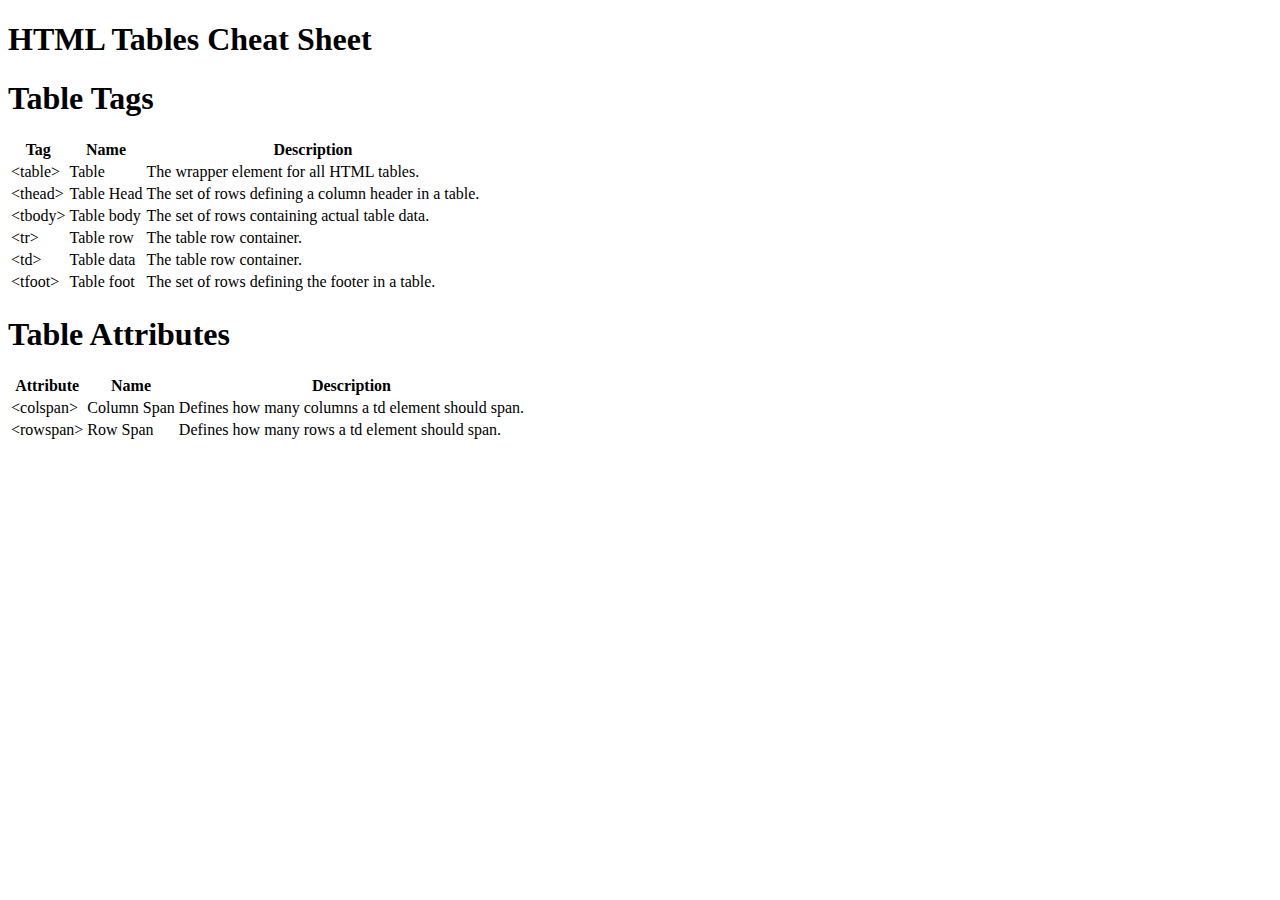
==== cheat-sheet.html @ 223f4c98 "Create cheat-sheet.html" ====
<!DOCTYPE html>
<html>
    <head>
        <title>Sean's HTML/CSS Cheat Sheet</title>
        <link href="CSS/style.css" rel="stylesheet">
    </head>
    <body>
        <h1>HTML Tables Cheat Sheet</h1>

        <!-- First table for Table Tags -->
        <h1 class="tabletags">Table Tags</h1>
        <table>
            <thead>
                <tr>
                  <th>Tag</th>
                  <th>Name</th>
                  <th>Description</th>
                </tr>
            </thead>
            <tbody>
                <tr>
                    <td><span>&lttable&gt</span></td>
                    <td>Table</td>
                    <td>The wrapper element for all HTML tables.</td>
                </tr>    
                <tr>
                    <td><span>&ltthead&gt</span></td>
                    <td>Table Head</td>
                    <td>The set of rows defining a column header in a table.</td>
                </tr>
                <tr>
                    <td><span>&lttbody&gt</span></td>
                    <td>Table body</td>
                    <td>The set of rows containing actual table data.</td>
                </tr>
                <tr>
                    <td><span>&lttr&gt</span></td>
                    <td>Table row</td>
                    <td>The table row container.</td>
                </tr>
                <tr>    
                    <td><span>&lttd&gt</span></td>
                    <td>Table data</td>
                    <td>The table row container.</td>
                </tr>
                <tr>    
                    <td><span>&lttfoot&gt</span></td>
                    <td>Table foot</td>
                    <td>The set of rows defining the footer in a table.</td>
                </tr>
            </tbody>
        </table>

        <!--Second table with Table Attributes-->
        <h1 class="tabletags">Table Attributes</h1>
        <table>
            <thead>
                <tr>
                    <th>Attribute</th>
                    <th>Name</th>
                    <th>Description</th>
                </tr>
            </thead>
            <tbody>
                <tr>
                    <td><span>&ltcolspan&gt</span></td>
                    <td>Column Span</td>
                    <td>Defines how many columns a td element should span.</td>
                </tr>
                <tr>
                    <td><span>&ltrowspan&gt</span></td>
                    <td>Row Span</td>
                    <td>Defines how many rows a td element should span.</td>
                </tr>
            </tbody>
        </table>
    </body>
</html>
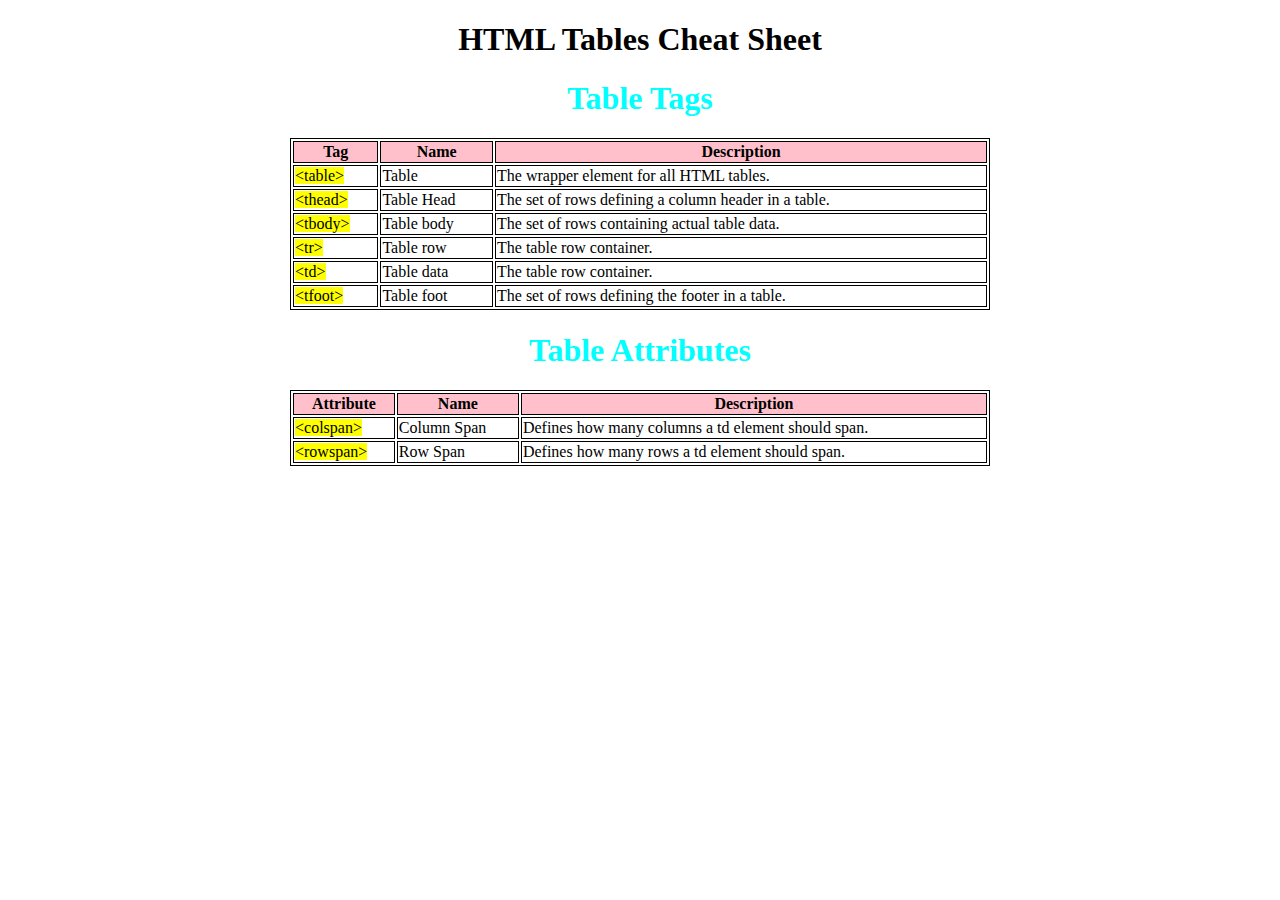
==== commit ac22e1bf: "Update cheat-sheet.html" ====
--- a/cheat-sheet.html
+++ b/cheat-sheet.html
@@ -2,7 +2,7 @@
 <html>
     <head>
         <title>Sean's HTML/CSS Cheat Sheet</title>
-        <link href="CSS/style.css" rel="stylesheet">
+        <link href="cheat-sheet.css" rel="stylesheet">
     </head>
     <body>
         <h1>HTML Tables Cheat Sheet</h1>
--- a/cheat-sheet.css
+++ b/cheat-sheet.css
@@ -0,0 +1,26 @@
+h1 {
+    text-align: center;
+}
+
+.tabletags {
+    color: aqua;
+}
+
+table {
+    width: 700px;
+
+}
+
+table, th, td {
+    margin: 0 auto;
+    border: 1px solid;
+}
+
+th {
+    background-color: pink;
+}
+
+span {
+   background-color: yellow;
+   font-family: font-family: "Lucida Console", Courier, monospace;
+}
